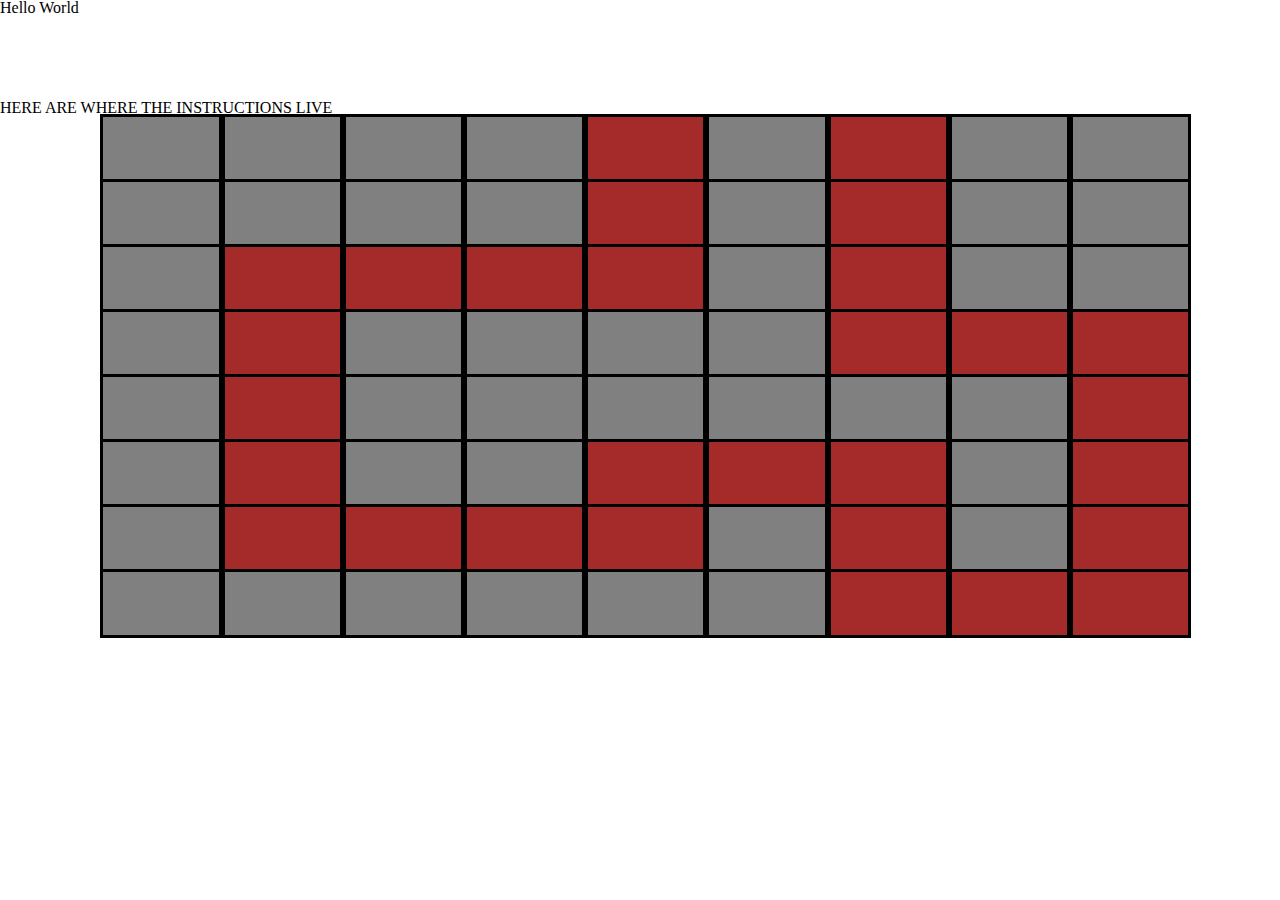
==== index.html @ 7b14278f "initial commit" ====
<!DOCTYPE html>
<html lang="en">
	<head>
		<meta charset="utf-8">
		<meta http-equiv="X-UA-Compatible" content="IE=edge">
		<meta name="viewport" content="width=device-width, initial-scale=1">
		<title>Tower Defense Project</title>
		
		<!-- jQuery -->
		<script src="https://ajax.googleapis.com/ajax/libs/jquery/2.2.0/jquery.min.js"></script>		
		<!-- Bootstrap JavaScript -->
		<script src="https://maxcdn.bootstrapcdn.com/bootstrap/3.3.6/js/bootstrap.min.js" integrity="sha384-0mSbJDEHialfmuBBQP6A4Qrprq5OVfW37PRR3j5ELqxss1yVqOtnepnHVP9aJ7xS" crossorigin="anonymous"></script>
		<link rel="stylesheet" href="css/reset.css">
		<!-- Bootstrap CSS -->
		<link rel="stylesheet" href="https://maxcdn.bootstrapcdn.com/bootstrap/3.3.6/css/bootstrap.min.css" integrity="sha384-1q8mTJOASx8j1Au+a5WDVnPi2lkFfwwEAa8hDDdjZlpLegxhjVME1fgjWPGmkzs7" crossorigin="anonymous">
		<link rel="stylesheet" type="text/css" href="css/style.css">		
	</head>

	<body>
		<h1 class="jumbotron">Hello World</h1>

		<div>
			<p>HERE ARE WHERE THE INSTRUCTIONS LIVE</p>
		</div>

		<div class="gridContainer">
			<div class="box row1" id="box01"></div>
			<div class="box row1" id="box02"></div>
			<div class="box row1" id="box03"></div>
			<div class="box row1" id="box04"></div>
			<div class="box row1" id="box05"></div>
			<div class="box row1" id="box06"></div>
			<div class="box row1" id="box07"></div>
			<div class="box row1" id="box08"></div>
			<div class="box row1" id="box09"></div>
			<br>
			<div class="box row2" id="box11"></div>
			<div class="box row2" id="box12"></div>
			<div class="box row2" id="box13"></div>
			<div class="box row2" id="box14"></div>
			<div class="box row2" id="box15"></div>
			<div class="box row2" id="box16"></div>
			<div class="box row2" id="box17"></div>
			<div class="box row2" id="box18"></div>
			<div class="box row2" id="box19"></div>
			<br>
			<div class="box row3" id="box21"></div>
			<div class="box row3" id="box22"></div>
			<div class="box row3" id="box23"></div>
			<div class="box row3" id="box24"></div>
			<div class="box row3" id="box25"></div>
			<div class="box row3" id="box26"></div>
			<div class="box row3" id="box27"></div>
			<div class="box row3" id="box28"></div>
			<div class="box row3" id="box29"></div>
			<br>
			<div class="box row4" id="box31"></div>
			<div class="box row4" id="box32"></div>
			<div class="box row4" id="box33"></div>
			<div class="box row4" id="box34"></div>
			<div class="box row4" id="box35"></div>
			<div class="box row4" id="box36"></div>
			<div class="box row4" id="box37"></div>
			<div class="box row4" id="box38"></div>
			<div class="box row4" id="box39"></div>
			<br>
			<div class="box row5" id="box41"></div>
			<div class="box row5" id="box42"></div>
			<div class="box row5" id="box43"></div>
			<div class="box row5" id="box44"></div>
			<div class="box row5" id="box45"></div>
			<div class="box row5" id="box46"></div>
			<div class="box row5" id="box47"></div>
			<div class="box row5" id="box48"></div>
			<div class="box row5" id="box49"></div>			
			<br>
			<div class="box row6" id="box51"></div>
			<div class="box row6" id="box52"></div>
			<div class="box row6" id="box53"></div>
			<div class="box row6" id="box54"></div>
			<div class="box row6" id="box55"></div>
			<div class="box row6" id="box56"></div>
			<div class="box row6" id="box57"></div>
			<div class="box row6" id="box58"></div>
			<div class="box row6" id="box59"></div>			
			<br>
			<div class="box row7" id="box61"></div>
			<div class="box row7" id="box62"></div>
			<div class="box row7" id="box63"></div>
			<div class="box row7" id="box64"></div>
			<div class="box row7" id="box65"></div>
			<div class="box row7" id="box66"></div>
			<div class="box row7" id="box67"></div>
			<div class="box row7" id="box68"></div>
			<div class="box row7" id="box69"></div>			
			<br>
			<div class="box row8" id="box71"></div>
			<div class="box row8" id="box72"></div>
			<div class="box row8" id="box73"></div>
			<div class="box row8" id="box74"></div>
			<div class="box row8" id="box75"></div>
			<div class="box row8" id="box76"></div>
			<div class="box row8" id="box77"></div>
			<div class="box row8" id="box78"></div>
			<div class="box row8" id="box79"></div>
		</div>

	





		<script src="./app.js"></script>
	</body>
</html>
---- css/style.css ----
.jumbotron {
	height: 100px;
}

.gridContainer {
	width: 100%;
}

.box {
	border:solid;
	position: relative;
	display: inline-block;
	width: 9%;
	height: .9em;
	left: 8%;
/*	margin: 0 auto;
*/	vertical-align: top;
	font-size: 70px;
	max-height: 149px;
	text-align:center;
/*	line-height: 2em;
*/	background-color: gray;
	margin: -2px;
	padding: 0px;
}

/*this will hard code the path*/
#box05, #box07, #box15, #box17, #box22, #box23, #box24, #box25, #box27, #box32, #box37, #box38, 
#box39, #box42, #box49, #box52, #box55, #box56, #box57, #box59, #box62, #box63, #box64, #box65, 
#box67, #box69, #box77, #box78, #box79 {
	background-color: brown;
}
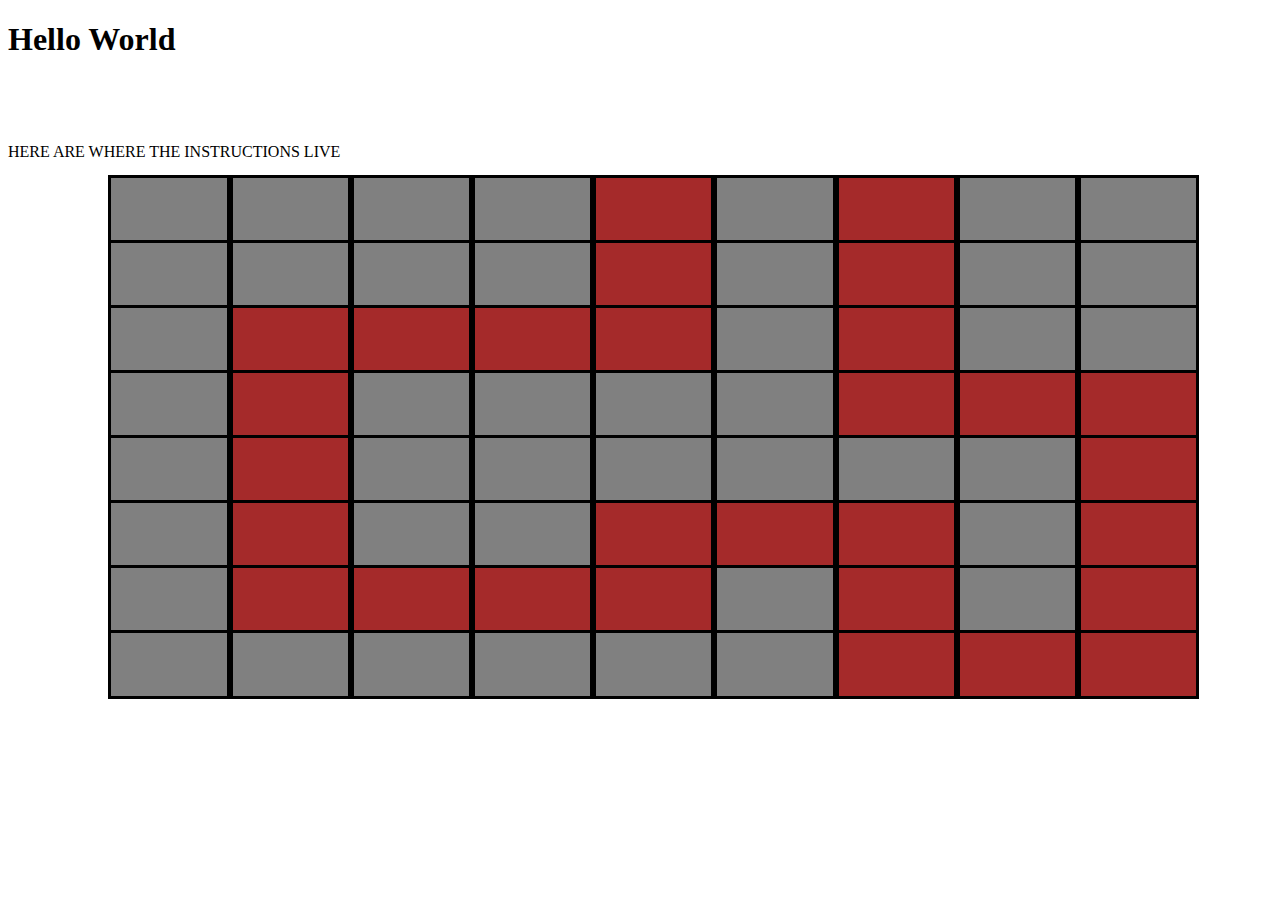
==== commit 9073d169: "Animates the enemy.  Still need to figure out how to stagger their generation" ====
--- a/index.html
+++ b/index.html
@@ -10,7 +10,7 @@
 		<script src="https://ajax.googleapis.com/ajax/libs/jquery/2.2.0/jquery.min.js"></script>		
 		<!-- Bootstrap JavaScript -->
 		<script src="https://maxcdn.bootstrapcdn.com/bootstrap/3.3.6/js/bootstrap.min.js" integrity="sha384-0mSbJDEHialfmuBBQP6A4Qrprq5OVfW37PRR3j5ELqxss1yVqOtnepnHVP9aJ7xS" crossorigin="anonymous"></script>
-		<link rel="stylesheet" href="css/reset.css">
+		<!-- <link rel="stylesheet" href="css/reset.css"> -->
 		<!-- Bootstrap CSS -->
 		<link rel="stylesheet" href="https://maxcdn.bootstrapcdn.com/bootstrap/3.3.6/css/bootstrap.min.css" integrity="sha384-1q8mTJOASx8j1Au+a5WDVnPi2lkFfwwEAa8hDDdjZlpLegxhjVME1fgjWPGmkzs7" crossorigin="anonymous">
 		<link rel="stylesheet" type="text/css" href="css/style.css">		
@@ -23,14 +23,14 @@
 			<p>HERE ARE WHERE THE INSTRUCTIONS LIVE</p>
 		</div>
 
-		<div class="gridContainer">
+		<div id="gridContainer">
 			<div class="box row1" id="box01"></div>
 			<div class="box row1" id="box02"></div>
 			<div class="box row1" id="box03"></div>
 			<div class="box row1" id="box04"></div>
-			<div class="box row1" id="box05"></div>
+			<div class="box row1 track" id="box05 entrance"></div>
 			<div class="box row1" id="box06"></div>
-			<div class="box row1" id="box07"></div>
+			<div class="box row1 track" id="box07 exit"></div>
 			<div class="box row1" id="box08"></div>
 			<div class="box row1" id="box09"></div>
 			<br>
@@ -38,61 +38,61 @@
 			<div class="box row2" id="box12"></div>
 			<div class="box row2" id="box13"></div>
 			<div class="box row2" id="box14"></div>
-			<div class="box row2" id="box15"></div>
+			<div class="box row2 track" id="box15"></div>
 			<div class="box row2" id="box16"></div>
-			<div class="box row2" id="box17"></div>
+			<div class="box row2 track" id="box17"></div>
 			<div class="box row2" id="box18"></div>
 			<div class="box row2" id="box19"></div>
 			<br>
 			<div class="box row3" id="box21"></div>
-			<div class="box row3" id="box22"></div>
-			<div class="box row3" id="box23"></div>
-			<div class="box row3" id="box24"></div>
-			<div class="box row3" id="box25"></div>
+			<div class="box row3 track" id="box22"></div>
+			<div class="box row3 track" id="box23"></div>
+			<div class="box row3 track" id="box24"></div>
+			<div class="box row3 track" id="box25"></div>
 			<div class="box row3" id="box26"></div>
-			<div class="box row3" id="box27"></div>
+			<div class="box row3 track" id="box27"></div>
 			<div class="box row3" id="box28"></div>
 			<div class="box row3" id="box29"></div>
 			<br>
 			<div class="box row4" id="box31"></div>
-			<div class="box row4" id="box32"></div>
+			<div class="box row4 track" id="box32"></div>
 			<div class="box row4" id="box33"></div>
 			<div class="box row4" id="box34"></div>
 			<div class="box row4" id="box35"></div>
 			<div class="box row4" id="box36"></div>
-			<div class="box row4" id="box37"></div>
-			<div class="box row4" id="box38"></div>
-			<div class="box row4" id="box39"></div>
+			<div class="box row4 track" id="box37"></div>
+			<div class="box row4 track" id="box38"></div>
+			<div class="box row4 track" id="box39"></div>
 			<br>
 			<div class="box row5" id="box41"></div>
-			<div class="box row5" id="box42"></div>
+			<div class="box row5 track" id="box42"></div>
 			<div class="box row5" id="box43"></div>
 			<div class="box row5" id="box44"></div>
 			<div class="box row5" id="box45"></div>
 			<div class="box row5" id="box46"></div>
 			<div class="box row5" id="box47"></div>
 			<div class="box row5" id="box48"></div>
-			<div class="box row5" id="box49"></div>			
+			<div class="box row5 track" id="box49"></div>			
 			<br>
 			<div class="box row6" id="box51"></div>
-			<div class="box row6" id="box52"></div>
+			<div class="box row6 track" id="box52"></div>
 			<div class="box row6" id="box53"></div>
 			<div class="box row6" id="box54"></div>
-			<div class="box row6" id="box55"></div>
-			<div class="box row6" id="box56"></div>
-			<div class="box row6" id="box57"></div>
+			<div class="box row6 track" id="box55"></div>
+			<div class="box row6 track" id="box56"></div>
+			<div class="box row6 track" id="box57"></div>
 			<div class="box row6" id="box58"></div>
-			<div class="box row6" id="box59"></div>			
+			<div class="box row6 track" id="box59"></div>			
 			<br>
 			<div class="box row7" id="box61"></div>
-			<div class="box row7" id="box62"></div>
-			<div class="box row7" id="box63"></div>
-			<div class="box row7" id="box64"></div>
-			<div class="box row7" id="box65"></div>
+			<div class="box row7 track" id="box62"></div>
+			<div class="box row7 track" id="box63"></div>
+			<div class="box row7 track" id="box64"></div>
+			<div class="box row7 track" id="box65"></div>
 			<div class="box row7" id="box66"></div>
-			<div class="box row7" id="box67"></div>
+			<div class="box row7 track" id="box67"></div>
 			<div class="box row7" id="box68"></div>
-			<div class="box row7" id="box69"></div>			
+			<div class="box row7 track" id="box69"></div>			
 			<br>
 			<div class="box row8" id="box71"></div>
 			<div class="box row8" id="box72"></div>
@@ -100,9 +100,9 @@
 			<div class="box row8" id="box74"></div>
 			<div class="box row8" id="box75"></div>
 			<div class="box row8" id="box76"></div>
-			<div class="box row8" id="box77"></div>
-			<div class="box row8" id="box78"></div>
-			<div class="box row8" id="box79"></div>
+			<div class="box row8 track" id="box77"></div>
+			<div class="box row8 track" id="box78"></div>
+			<div class="box row8 track" id="box79"></div>
 		</div>
 
 	
--- a/css/style.css
+++ b/css/style.css
@@ -2,8 +2,9 @@
 	height: 100px;
 }
 
-.gridContainer {
+#gridContainer {
 	width: 100%;
+	position: absolute;
 }
 
 .box {
@@ -24,9 +25,16 @@
 	padding: 0px;
 }
 
-/*this will hard code the path*/
-#box05, #box07, #box15, #box17, #box22, #box23, #box24, #box25, #box27, #box32, #box37, #box38, 
-#box39, #box42, #box49, #box52, #box55, #box56, #box57, #box59, #box62, #box63, #box64, #box65, 
-#box67, #box69, #box77, #box78, #box79 {
+.enemy {
+	z-index: 1000;
+	background-color: black;
+	position: absolute;
+	height : 15px;
+	width : 15px;
+	border-radius:10px;
+}
+
+/*this is the coding to differential the track, this is grabbed and manipulated in JS*/
+.track {
 	background-color: brown;
 }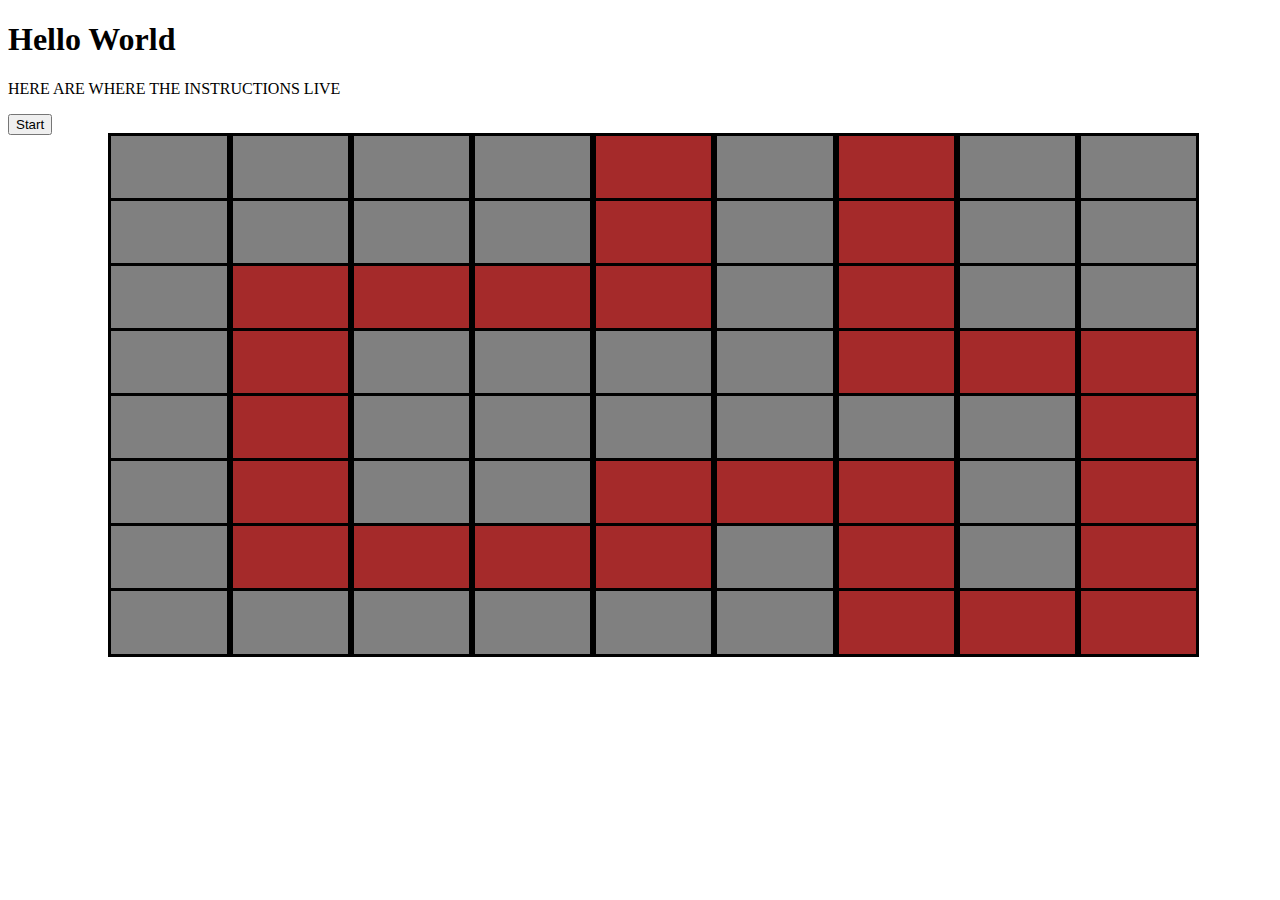
==== commit b3a77431: "Enemies spawn properly and follow track.  Towers can be made, but only if they are placed on a non-t" ====
--- a/index.html
+++ b/index.html
@@ -21,6 +21,7 @@
 
 		<div>
 			<p>HERE ARE WHERE THE INSTRUCTIONS LIVE</p>
+			<input type="button" value="Start" class='btn' id="startBtn"/>
 		</div>
 
 		<div id="gridContainer">
@@ -28,9 +29,9 @@
 			<div class="box row1" id="box02"></div>
 			<div class="box row1" id="box03"></div>
 			<div class="box row1" id="box04"></div>
-			<div class="box row1 track" id="box05 entrance"></div>
+			<div class="box row1 track entrance" id="box05"></div>
 			<div class="box row1" id="box06"></div>
-			<div class="box row1 track" id="box07 exit"></div>
+			<div class="box row1 track exit" id="box07"></div>
 			<div class="box row1" id="box08"></div>
 			<div class="box row1" id="box09"></div>
 			<br>
--- a/css/style.css
+++ b/css/style.css
@@ -1,5 +1,17 @@
 .jumbotron {
-	height: 100px;
+	max-height: 40px;
+}
+
+.btn {
+}
+
+.tower {
+	z-index: 1000;
+	background-color: blue;
+	position: absolute;
+	height : 15px;
+	width : 15px;
+	border-radius:10px;
 }
 
 #gridContainer {
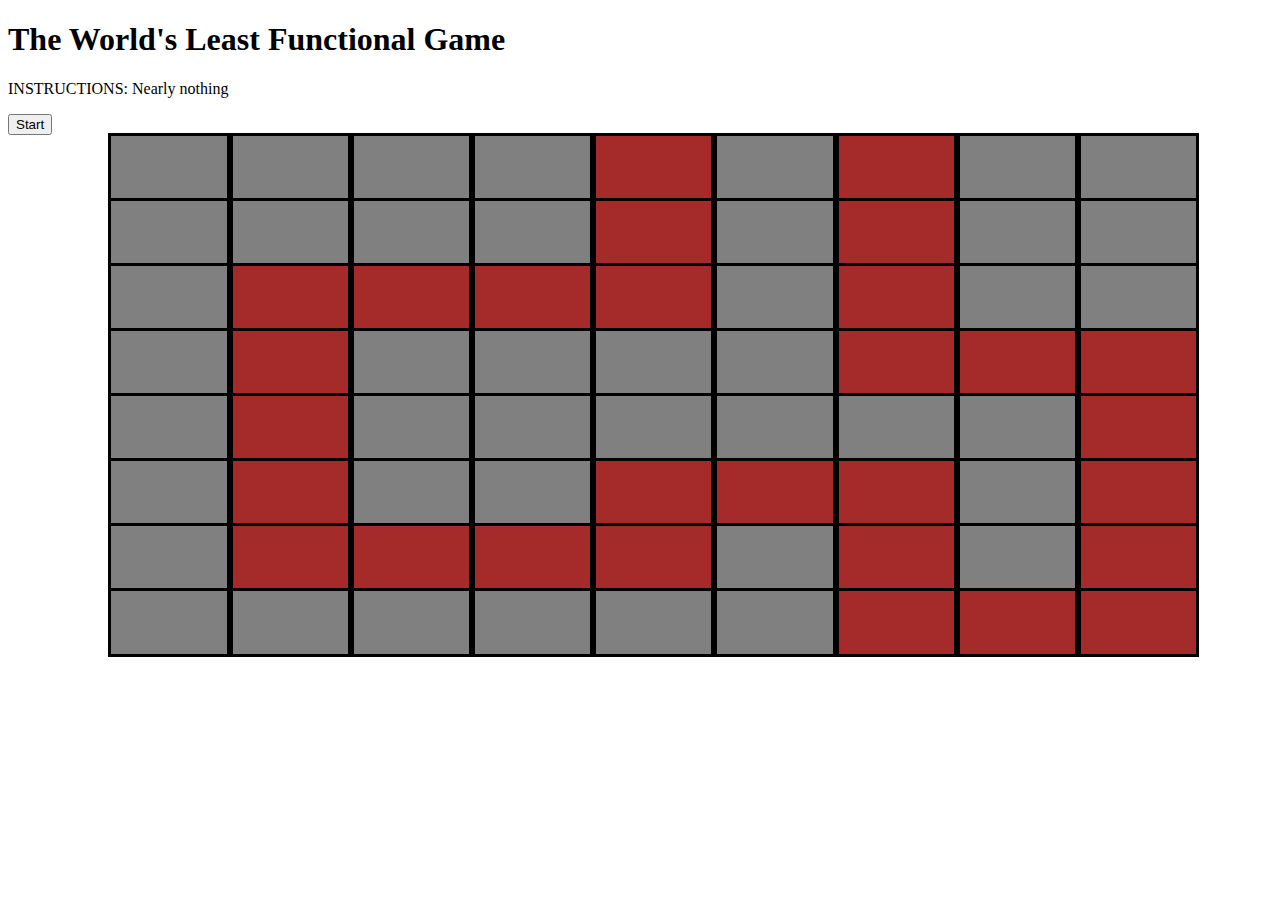
==== commit 90280c1c: "fuuuuuuuuck" ====
--- a/index.html
+++ b/index.html
@@ -17,10 +17,10 @@
 	</head>
 
 	<body>
-		<h1 class="jumbotron">Hello World</h1>
+		<h1 class="jumbotron">The World's Least Functional Game</h1>
 
 		<div>
-			<p>HERE ARE WHERE THE INSTRUCTIONS LIVE</p>
+			<p>INSTRUCTIONS: Nearly nothing</p>
 			<input type="button" value="Start" class='btn' id="startBtn"/>
 		</div>
 
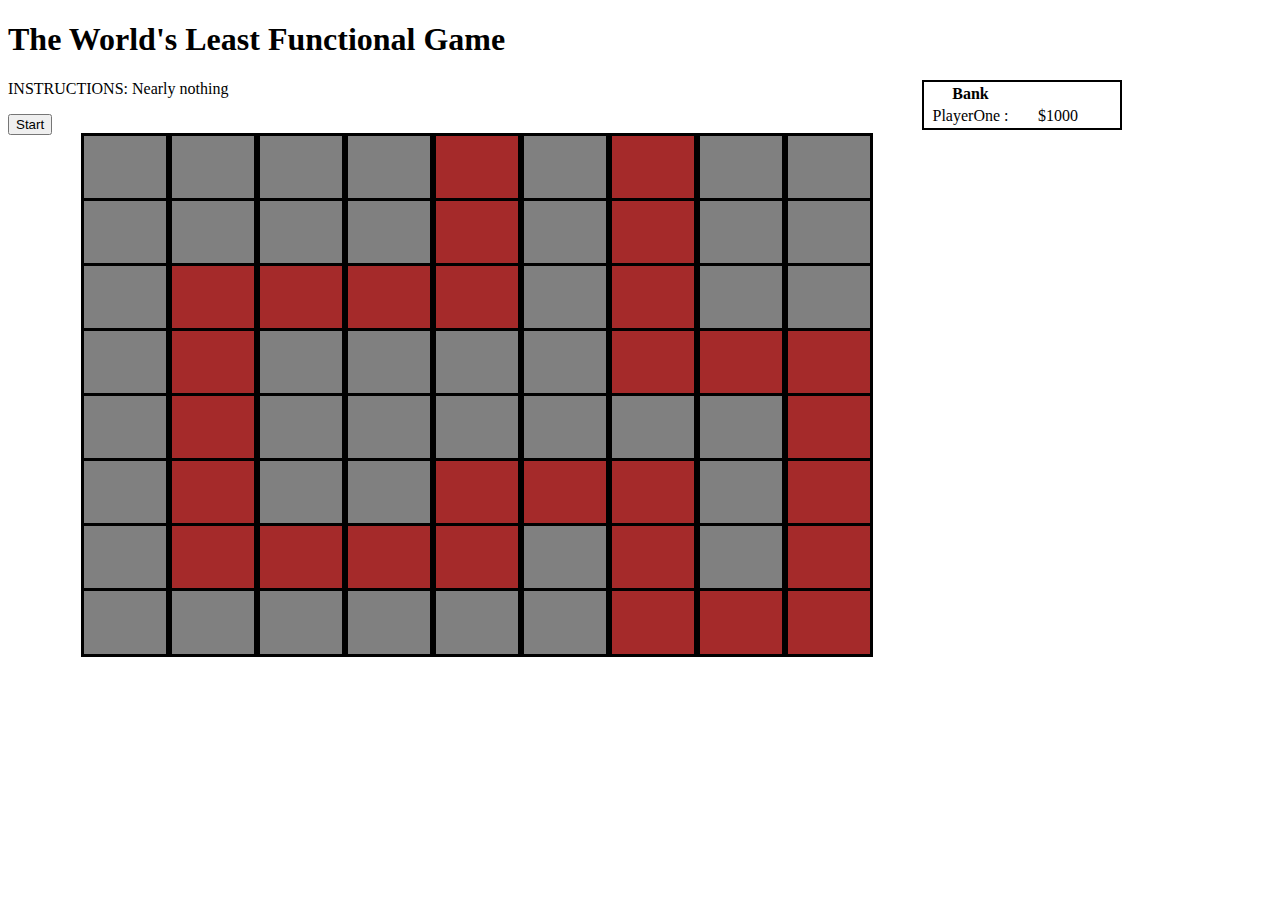
==== commit d29fdc6a: "added player bank" ====
--- a/index.html
+++ b/index.html
@@ -18,6 +18,17 @@
 
 	<body>
 		<h1 class="jumbotron">The World's Least Functional Game</h1>
+
+		<table id='scoreBoard'>
+			<tr>
+				<td><strong>Bank</strong></td>
+				<td></td>
+			</tr>
+			<tr>
+				<td>PlayerOne :</td>
+				<td id="playerOneScore"></td>
+			</tr>
+		</table>
 
 		<div>
 			<p>INSTRUCTIONS: Nearly nothing</p>
--- a/css/style.css
+++ b/css/style.css
@@ -23,9 +23,9 @@
 	border:solid;
 	position: relative;
 	display: inline-block;
-	width: 9%;
-	height: .9em;
-	left: 8%;
+	width: 82px;
+	height: 63px;
+	left: 75px;
 /*	margin: 0 auto;
 */	vertical-align: top;
 	font-size: 70px;
@@ -49,4 +49,18 @@
 /*this is the coding to differential the track, this is grabbed and manipulated in JS*/
 .track {
 	background-color: brown;
+}
+
+#scoreBoard {
+  float: right;
+  height: 50px;
+  width: 200px;
+  margin-right: 150px;
+  border: 2px solid black;
+  text-align: center;
+}
+
+#playerOneScore {
+	width: 80px;
+  padding-right: 20px;
 }